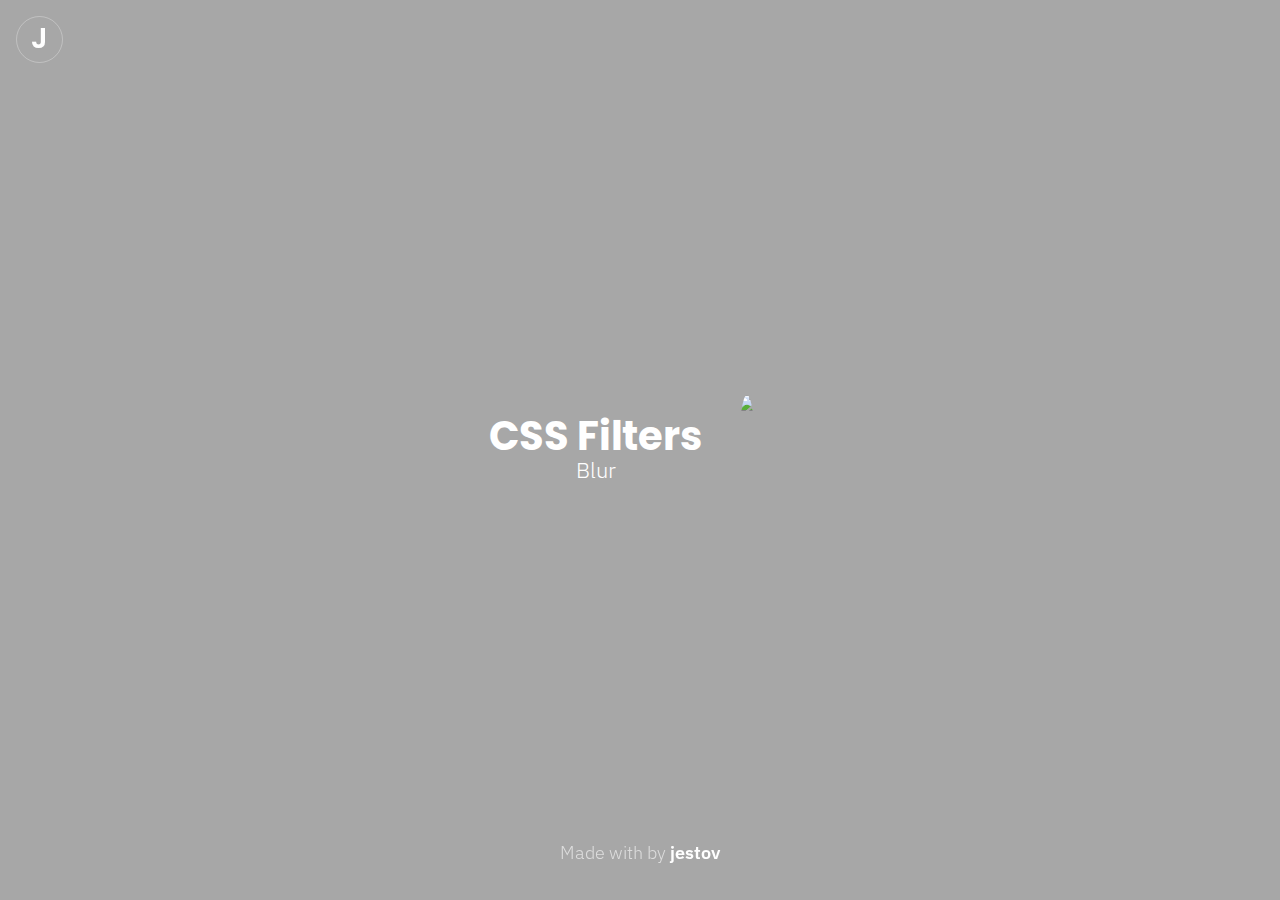
==== docs/index.html @ a56ea30f "footer" ====
<!DOCTYPE html>
<html lang="en" dir="ltr">
  <head>
    <meta charset="utf-8">
    <title>CSS - Filters</title>
    <link rel="stylesheet" href="css/master.css">
    <link rel="stylesheet" href="//code.ionicframework.com/ionicons/2.0.1/css/ionicons.min.css">
    <link href="https://fonts.googleapis.com/css?family=IBM+Plex+Sans:300,400|Poppins:300,400,700" rel="stylesheet">
  </head>
  <body>
    <a href="/" class="logo">J</a>
    <a href="https://github.com/jestov/css-filters" class="github">
      <i class="icon ion-social-github"></i>
    </a>
    <div class="container">
      <h1>CSS Filters<br><small>Blur</small></h1>
      <img src="avatar.jpg">
    </div>
    <footer>
      Made with <i class="icon ion-heart"></i> by <a href="https://github.com/jestov">jestov</a>
    </footer>
  </body>
</html>
---- docs/css/master.css ----
body,html{
  font-family: 'Poppins',sans-serif;
  position: relative;
  margin: 0;
  height: 100%;
}
.logo{
  width: 45px;
  height: 45px;
  color:#fff;
  background: transparent;
  font-size: 29px;
  position: fixed;
  top:1rem;
  left: 1rem;
  border-radius: 50%;
  text-decoration: none;
  font-weight: 600;
  text-align: center;
  z-index: 2;
  border:1px solid rgba(255,255,255,0.3);
}
.github{
  font-size: 2rem;
  position: fixed;
  top:0.5em;
  right: 0.7em;
  color:#fff;
  z-index: 3;
}
.container{
  width: 100%;
  height: 100%;
  display: flex;
  align-content: center;
  justify-content: center;
  flex-direction:row;
  flex-wrap: wrap;
  text-align: center;
  position: relative;
  overflow: hidden;
}
.container *{
    z-index: 2;
    position: relative;
}
.container::before{
  content: '';
  width: 100%;
  height: 100%;
  background: url('../avatar.jpg') center;
  background-size: cover;
  position: absolute;
  filter: blur(12px);
  transform: scale(1.3);
  overflow: hidden;
  z-index: 0;
}
.container::after{
  content: '';
  width: 100%;
  height: 100%;
  position: absolute;
  background: rgba(35,35,35,0.4);
  z-index: 1;
}
h1{
  color: #fff;
  align-self: center;
  line-height: 0.7;
  font-size: 40px;
  text-align: center;
}
h1 small{
  font-size: 22px;
  font-weight: 300;
  font-family: 'IBM Plex Sans',sans-serif;
}
img{
  max-width: 100%;
  border-radius: 50%;
  max-height: 50vh;
  margin: 0 4vh;
}
footer{
  width: 100%;
  padding: 4vh 0;
  text-align: center;
  font-size: 18px;
  color: #ddd;
  font-weight: 300;
  font-family: 'IBM Plex Sans', sans-serif;
  position: fixed;
  bottom: 0;
  z-index: 2;
}
footer a{
  color: #fff;
  font-weight: 600;
  text-decoration: none;
}
footer a:hover{
  border-bottom:1px solid rgba(0,0,0,0.4);
}
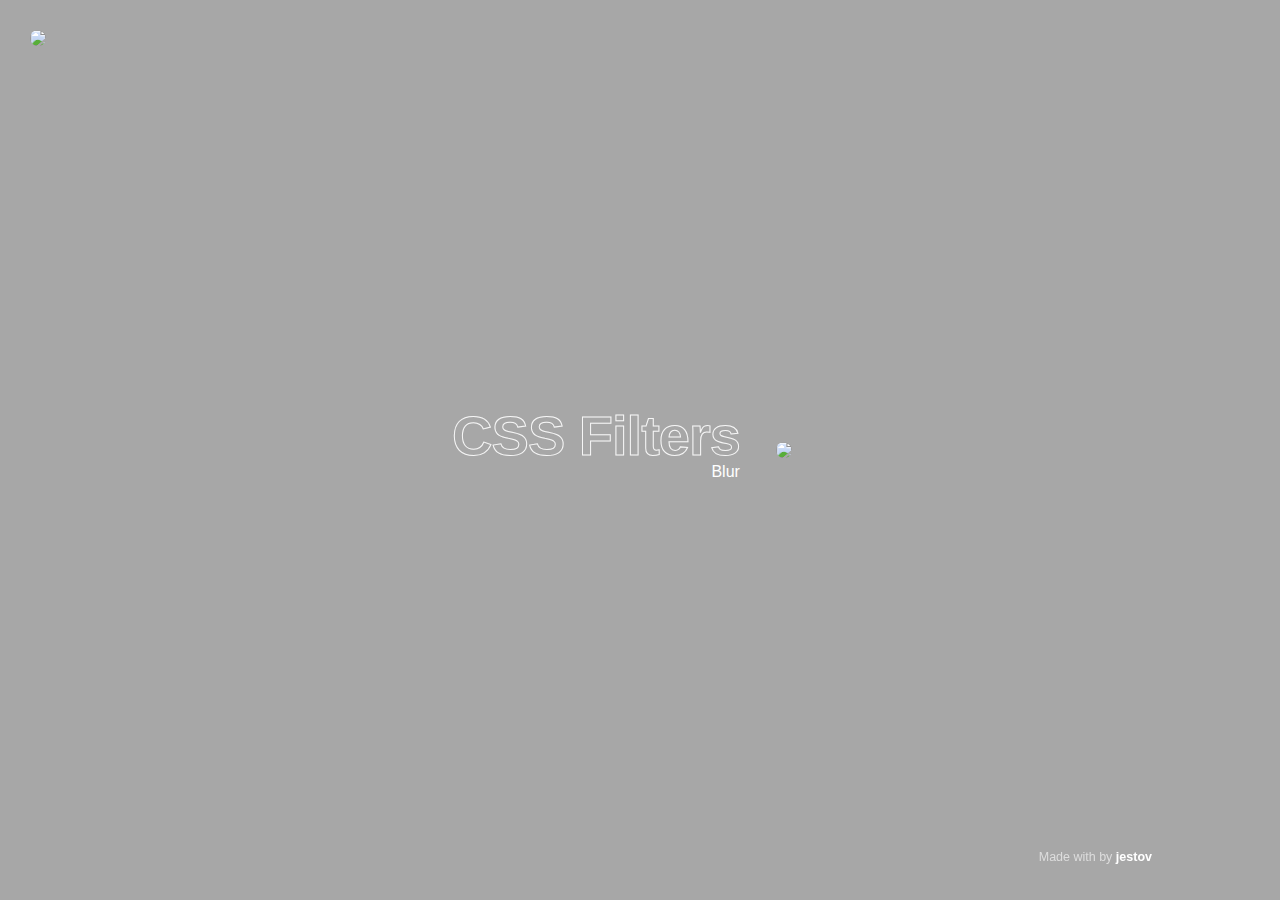
==== commit 319b8f66: "new UI" ====
--- a/docs/index.html
+++ b/docs/index.html
@@ -2,13 +2,16 @@
 <html lang="en" dir="ltr">
   <head>
     <meta charset="utf-8">
+    <meta name="viewport" content="width=device-width, initial-scale=1.0, maximum-scale=1.0, user-scalable=no">
     <title>CSS - Filters</title>
-    <link rel="stylesheet" href="css/master.css">
+    <link rel="stylesheet" href="css/master.min.css">
     <link rel="stylesheet" href="//code.ionicframework.com/ionicons/2.0.1/css/ionicons.min.css">
     <link href="https://fonts.googleapis.com/css?family=IBM+Plex+Sans:300,400|Poppins:300,400,700" rel="stylesheet">
   </head>
   <body>
-    <a href="/" class="logo">J</a>
+      <a href="/" class="logo">
+          <img src="https://jestov.github.io/src/img/avatar.svg" height="50">
+      </a>
     <a href="https://github.com/jestov/css-filters" class="github">
       <i class="icon ion-social-github"></i>
     </a>
--- a/docs/css/master.min.css
+++ b/docs/css/master.min.css
@@ -0,0 +1 @@
+@import url('https://rsms.me/inter/inter-ui.css');body,html{font-family:'Inter UI',sans-serif;position:relative;margin:0;height:100%}.logo{position:fixed;top:30px;z-index:3;left:30px}.logo img{border-radius:50%}.github{font-size:2rem;position:fixed;top:30px;right:30px;color:#fff;z-index:3}.container{width:100%;height:100%;display:flex;align-content:center;justify-content:center;flex-direction:row;flex-wrap:wrap;text-align:center;position:relative;overflow:hidden}.container *{z-index:2;position:relative}.container::before{content:'';width:100%;height:100%;background:url('../avatar.jpg') center;background-size:cover;position:absolute;filter:blur(12px);transform:scale(1.3);overflow:hidden;z-index:0}.container::after{content:'';width:100%;height:100%;position:absolute;background:rgba(35,35,35,0.4);z-index:1}h1{align-self:center;line-height:.4;font-size:3.5rem;text-align:right;color:transparent;-webkit-text-stroke:1px rgba(255,255,255,0.9);font-weight:600;letter-spacing:-1px}h1 small{font-size:16px;font-weight:300;color:#fff;letter-spacing:normal;-webkit-text-stroke:0 rgba(255,255,255,0.8)}.container img{max-width:100%;border-radius:50%;max-height:50vh;margin:0 4vh;align-self:center}footer{width:calc(100% - 20vw);padding:4vh 10vw;text-align:right;font-size:12.5px;color:#ddd;font-weight:300;position:fixed;bottom:0;z-index:2}footer a{color:#fff;font-weight:600;text-decoration:none}footer a:hover{border-bottom:1px solid rgba(0,0,0,0.4)}